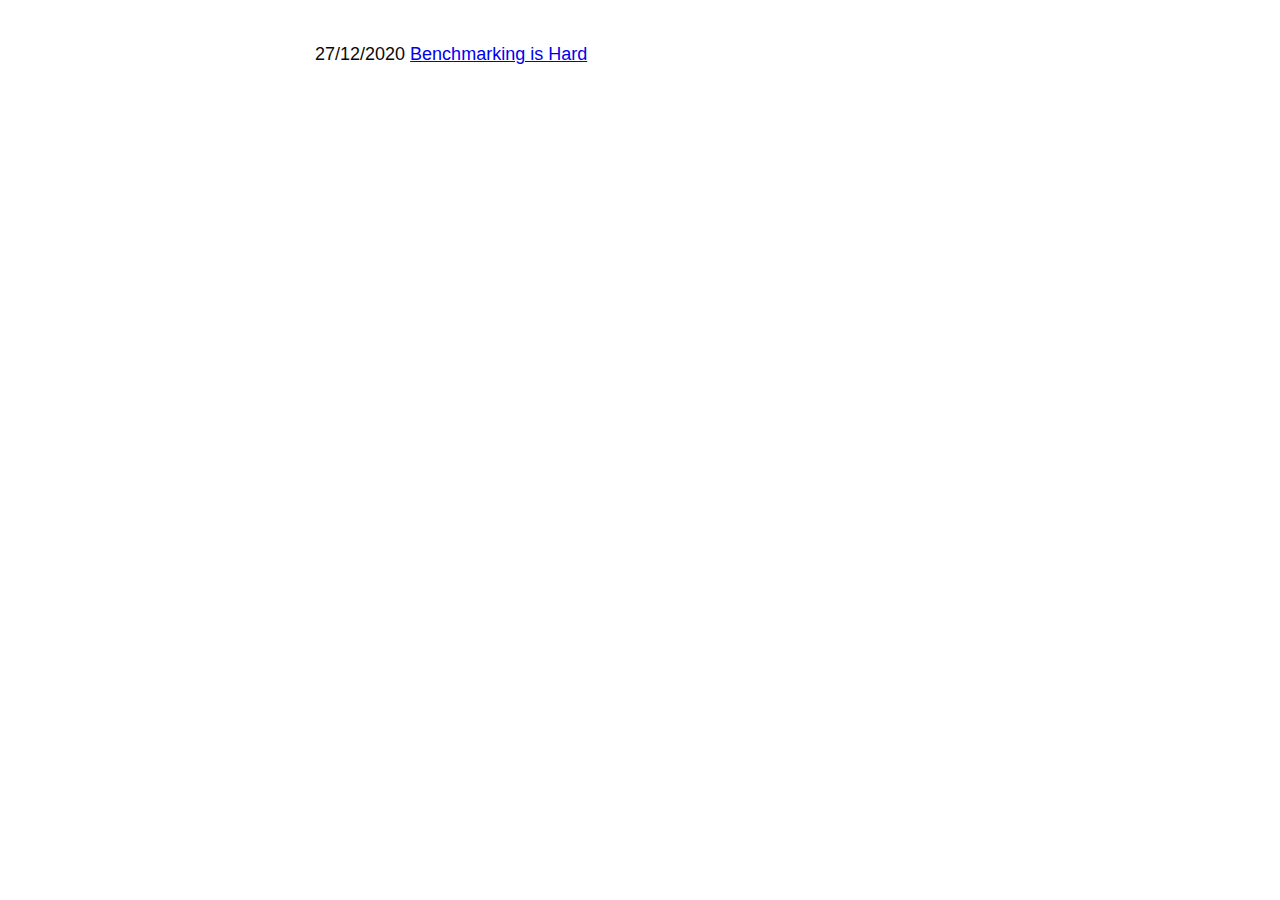
==== blog/index.html @ 765d6f35 "add index" ====
<!DOCTYPE html>
<html>
    <head>
        <meta charset="utf-8">
        <meta name="viewport" content="width=device-width, initial-scale=1">
        <title>Blog Title</title>
        <style>
            body {
                font-family: Helvetica;
                margin:40px auto;
                max-width:650px;
                line-height:1.6;
                font-size:18px;
                color:#090909;
                padding:0 10px
            }
            h1,h2,h3{line-height:1.2}
    </style>
    </head>
    <body>
        27/12/2020 <a href="benchmarking-is-hard.html">Benchmarking is Hard</a>
    </body>
</html>
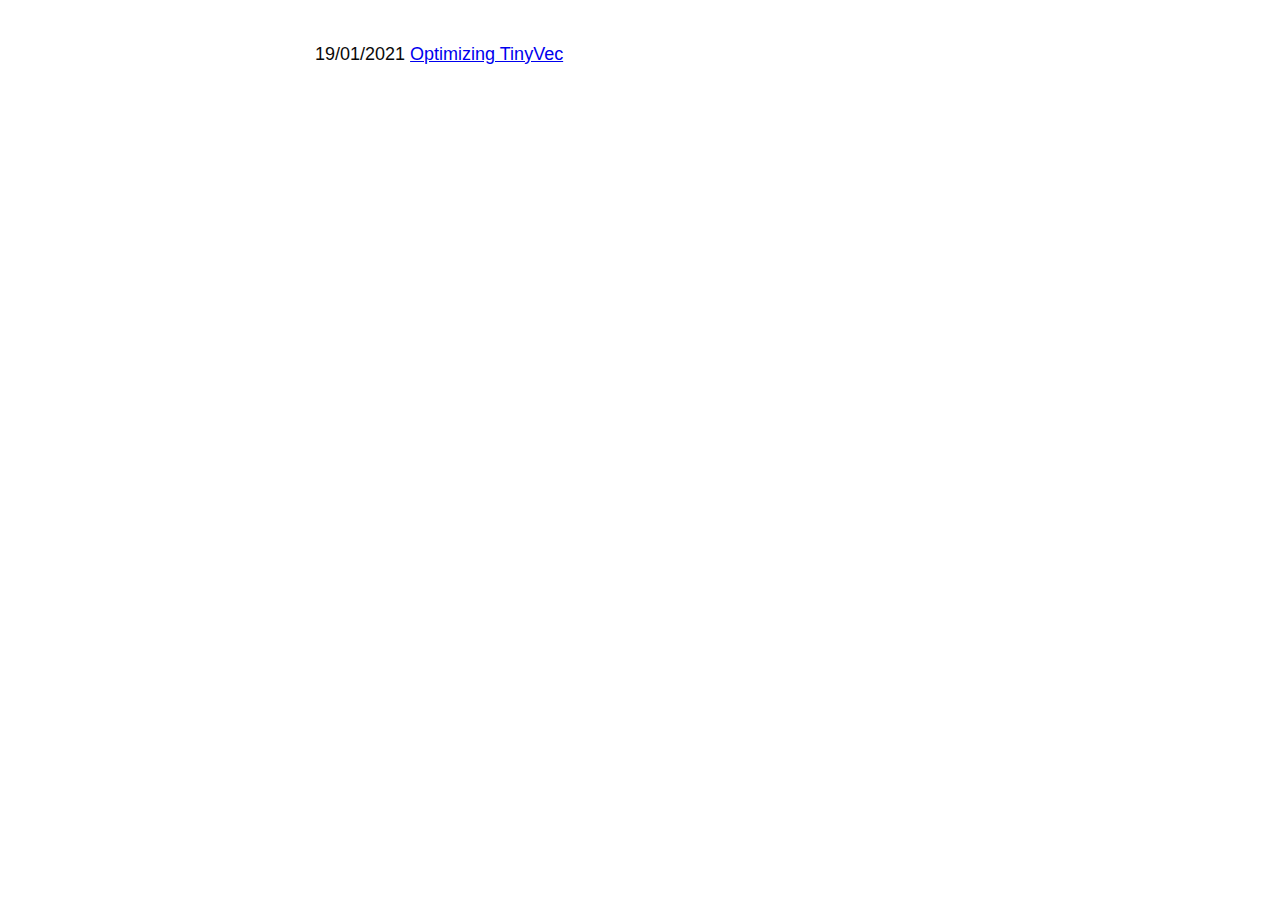
==== commit ab3a6d44: "formatting" ====
--- a/blog/index.html
+++ b/blog/index.html
@@ -18,6 +18,6 @@
     </style>
     </head>
     <body>
-        27/12/2020 <a href="benchmarking-is-hard.html">Benchmarking is Hard</a>
+        19/01/2021 <a href="optimizing-tinyvec.html">Optimizing TinyVec</a>
     </body>
 </html>
